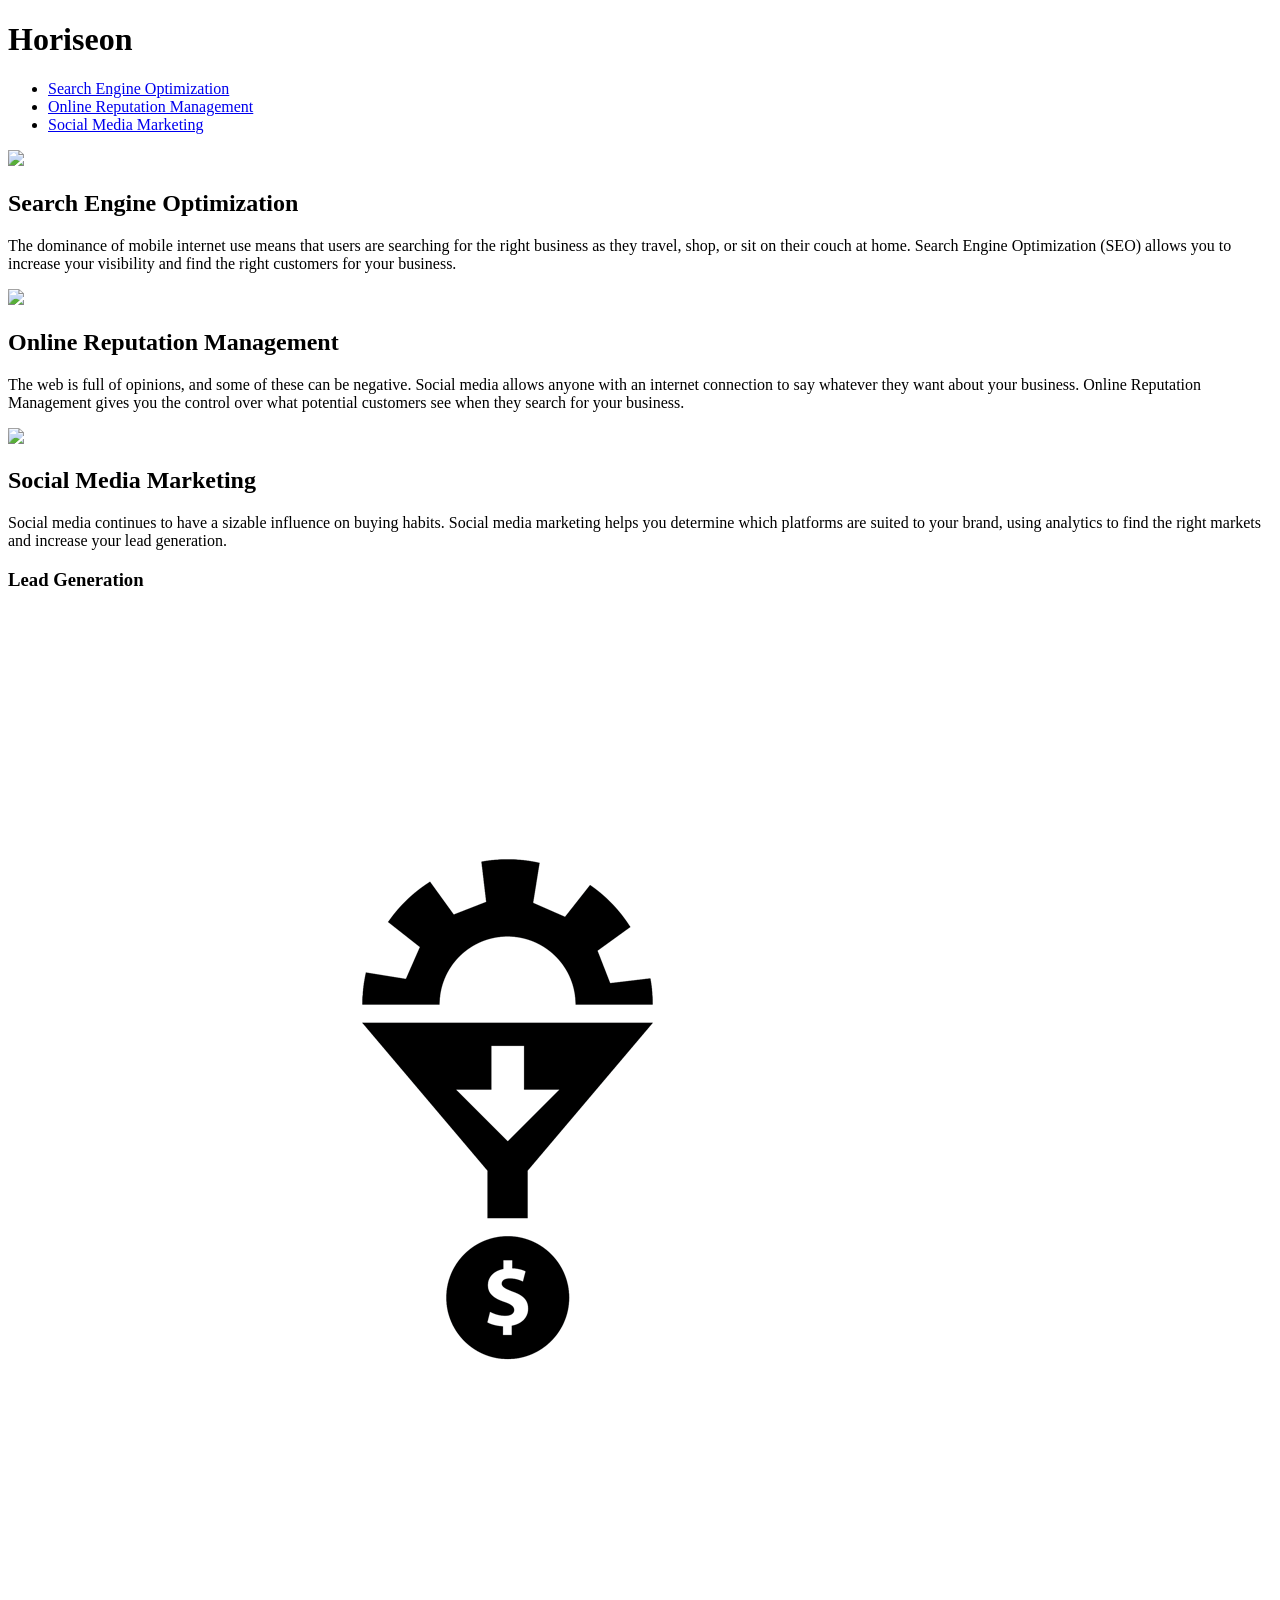
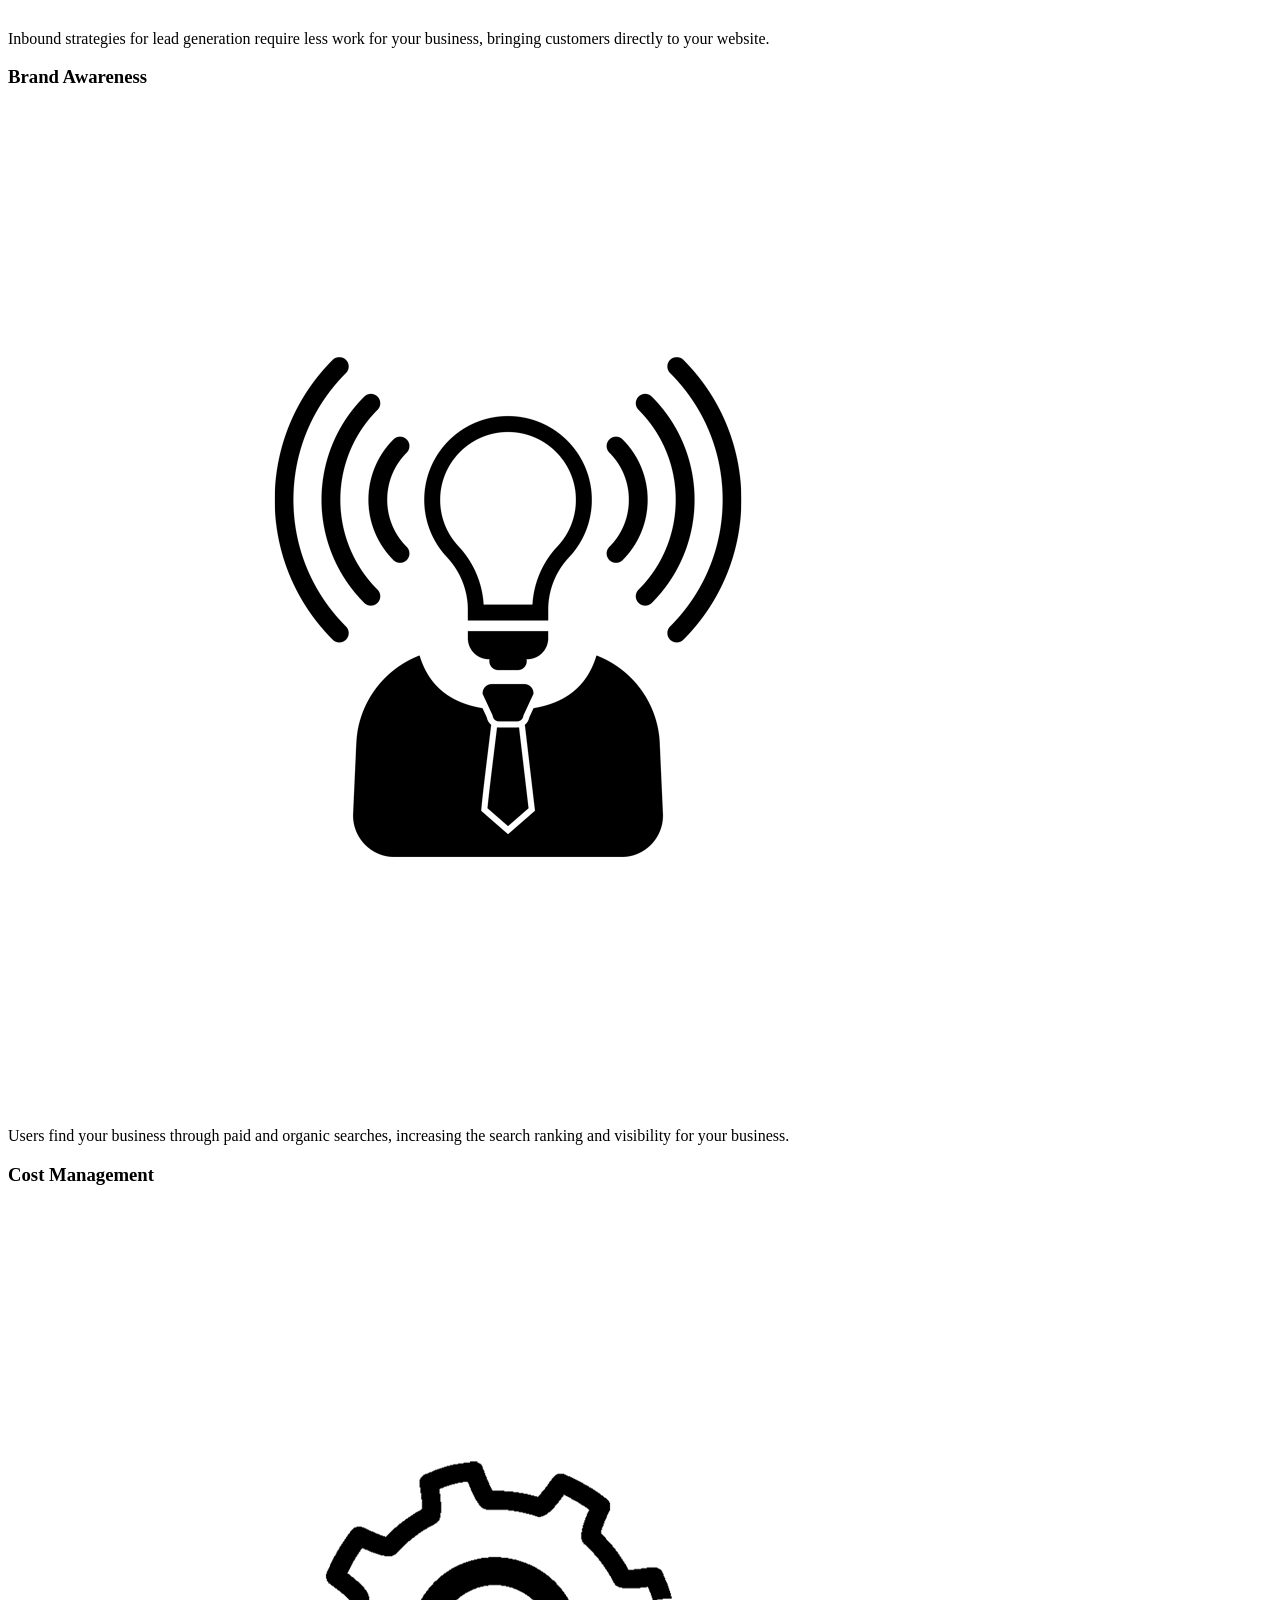
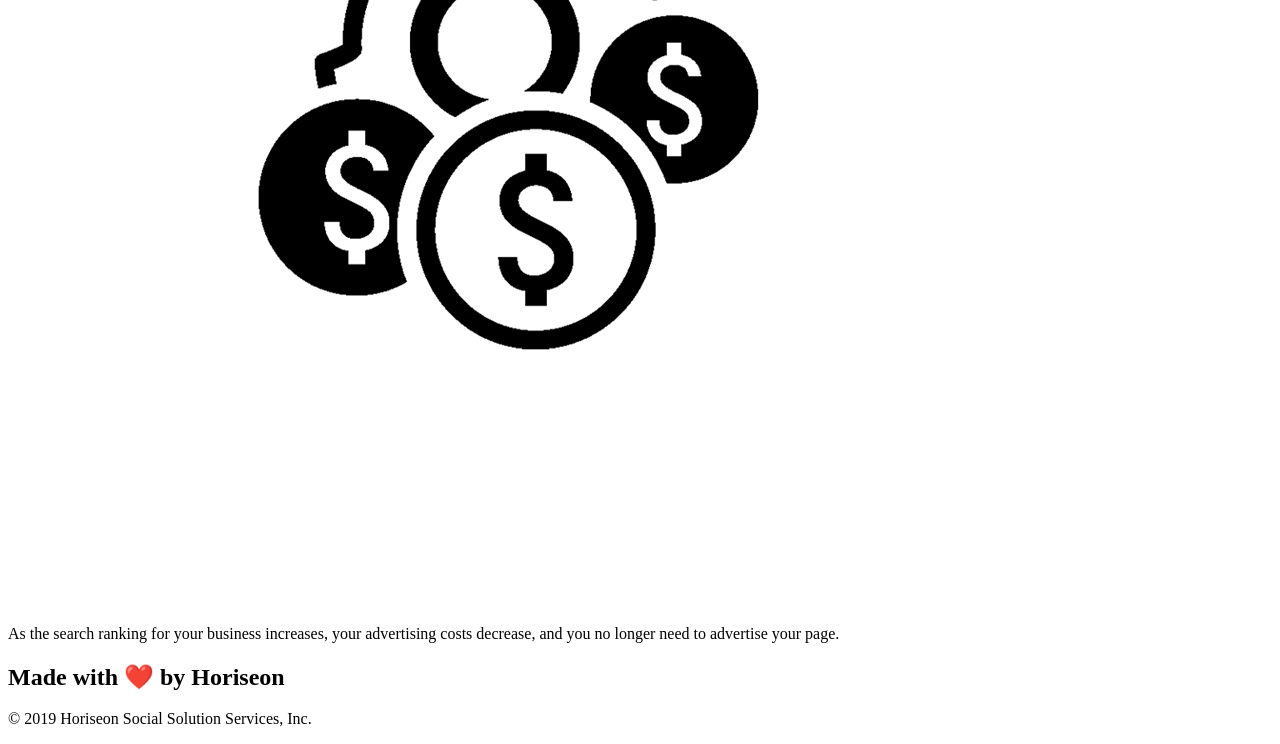
==== Develop/index.html @ f42df762 "initial commit" ====
<!DOCTYPE html>
<html lang="en-us">

<head>
    <meta charset="UTF-8" />
    <link rel="stylesheet" href="./assets/css/style.css">
    <title>website</title>
</head>

<body>
    <div class="header">
        <h1>Hori<span class="seo">seo</span>n</h1>
        <div>
            <ul>
                <li>
                    <a href="#search-engine-optimization">Search Engine Optimization</a>
                </li>
                <li>
                    <a href="#online-reputation-management">Online Reputation Management</a>
                </li>
                <li>
                    <a href="#social-media-marketing">Social Media Marketing</a>
                </li>
            </ul>
        </div>
    </div>
    <div class="hero"></div>
    <div class="content">
        <div class="search-engine-optimization">
            <img src="./assets/images/search-engine-optimization.jpg" class="float-left" />
            <h2>Search Engine Optimization</h2>
            <p>
                The dominance of mobile internet use means that users are searching for the right business as they travel, shop, or sit on their couch at home. Search Engine Optimization (SEO) allows you to increase your visibility and find the right customers for your business.
            </p>
        </div>
        <div id="online-reputation-management" class="online-reputation-management">
            <img src="./assets/images/online-reputation-management.jpg" class="float-right" />
            <h2>Online Reputation Management</h2>
            <p>
                The web is full of opinions, and some of these can be negative. Social media allows anyone with an internet connection to say whatever they want about your business. Online Reputation Management gives you the control over what potential customers see when they search for your business.
            </p>
        </div>
        <div id="social-media-marketing" class="social-media-marketing">
            <img src="./assets/images/social-media-marketing.jpg" class="float-left" />
            <h2>Social Media Marketing</h2>
            <p>
                Social media continues to have a sizable influence on buying habits. Social media marketing helps you determine which platforms are suited to your brand, using analytics to find the right markets and increase your lead generation.
            </p>
        </div>
    </div>
    <div class="benefits">
        <div class="benefit-lead">
            <h3>Lead Generation</h3>
            <img src="./assets/images/lead-generation.png" />
            <p>
                Inbound strategies for lead generation require less work for your business, bringing customers directly to your website.
            </p>
        </div>
        <div class="benefit-brand">
            <h3>Brand Awareness</h3>
            <img src="./assets/images/brand-awareness.png" />
            <p>
                Users find your business through paid and organic searches, increasing the search ranking and visibility for your business.
            </p>
        </div>
        <div class="benefit-cost">
            <h3>Cost Management</h3>
            <img src="./assets/images/cost-management.png"></img>
            <p>
                As the search ranking for your business increases, your advertising costs decrease, and you no longer need to advertise your page.
            </p>
        </div>
    </div>
    <div class="footer">
        <h2>Made with ❤️️ by Horiseon</h2>
        <p>
            &copy; 2019 Horiseon Social Solution Services, Inc.
        </p>
    </div>
</body>

</html>
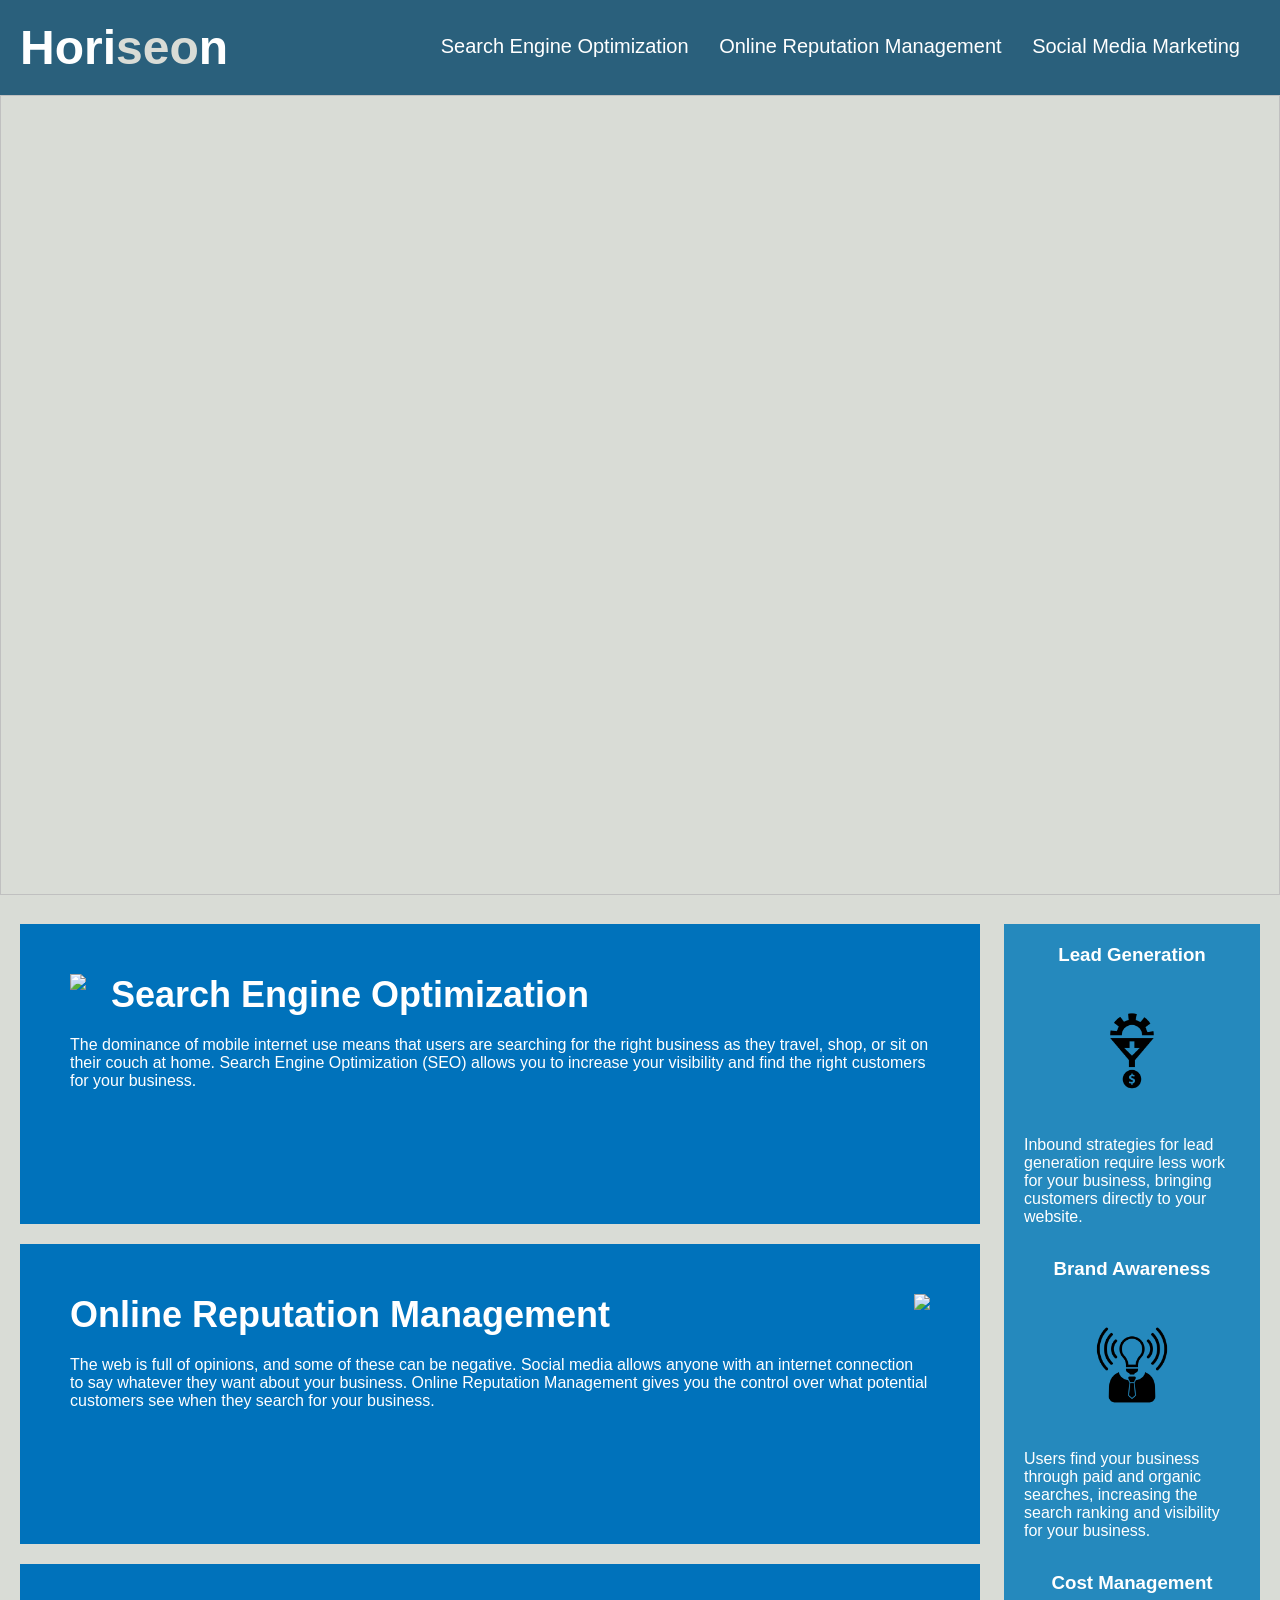
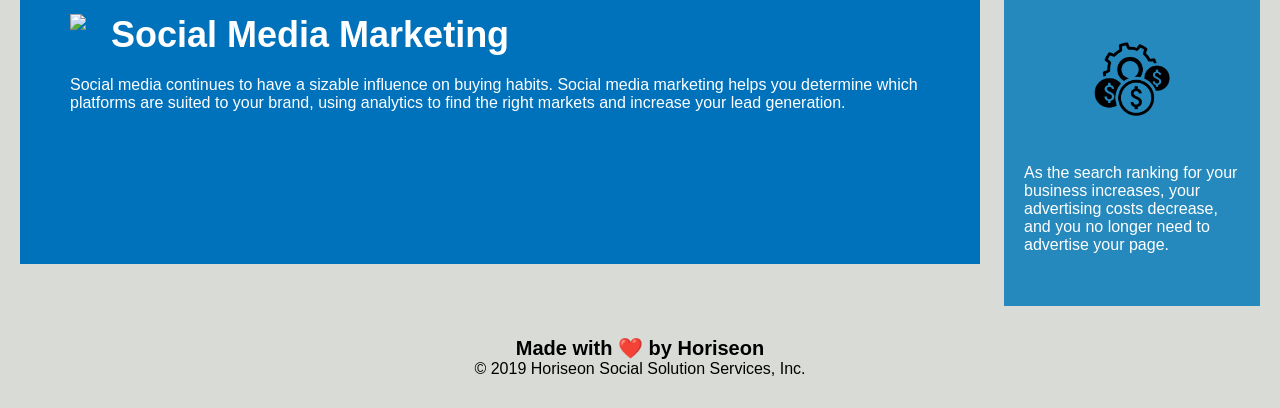
==== commit a30051a9: "updated the overall elements" ====
--- a/Develop/index.html
+++ b/Develop/index.html
@@ -8,9 +8,9 @@
 </head>
 
 <body>
-    <div class="header">
+    <header>
         <h1>Hori<span class="seo">seo</span>n</h1>
-        <div>
+        <nav>
             <ul>
                 <li>
                     <a href="#search-engine-optimization">Search Engine Optimization</a>
@@ -22,61 +22,63 @@
                     <a href="#social-media-marketing">Social Media Marketing</a>
                 </li>
             </ul>
-        </div>
-    </div>
-    <div class="hero"></div>
-    <div class="content">
-        <div class="search-engine-optimization">
-            <img src="./assets/images/search-engine-optimization.jpg" class="float-left" />
-            <h2>Search Engine Optimization</h2>
-            <p>
-                The dominance of mobile internet use means that users are searching for the right business as they travel, shop, or sit on their couch at home. Search Engine Optimization (SEO) allows you to increase your visibility and find the right customers for your business.
-            </p>
-        </div>
-        <div id="online-reputation-management" class="online-reputation-management">
-            <img src="./assets/images/online-reputation-management.jpg" class="float-right" />
-            <h2>Online Reputation Management</h2>
-            <p>
-                The web is full of opinions, and some of these can be negative. Social media allows anyone with an internet connection to say whatever they want about your business. Online Reputation Management gives you the control over what potential customers see when they search for your business.
-            </p>
-        </div>
-        <div id="social-media-marketing" class="social-media-marketing">
-            <img src="./assets/images/social-media-marketing.jpg" class="float-left" />
-            <h2>Social Media Marketing</h2>
-            <p>
-                Social media continues to have a sizable influence on buying habits. Social media marketing helps you determine which platforms are suited to your brand, using analytics to find the right markets and increase your lead generation.
-            </p>
-        </div>
-    </div>
-    <div class="benefits">
-        <div class="benefit-lead">
-            <h3>Lead Generation</h3>
-            <img src="./assets/images/lead-generation.png" />
-            <p>
-                Inbound strategies for lead generation require less work for your business, bringing customers directly to your website.
-            </p>
-        </div>
-        <div class="benefit-brand">
-            <h3>Brand Awareness</h3>
-            <img src="./assets/images/brand-awareness.png" />
-            <p>
-                Users find your business through paid and organic searches, increasing the search ranking and visibility for your business.
-            </p>
-        </div>
-        <div class="benefit-cost">
-            <h3>Cost Management</h3>
-            <img src="./assets/images/cost-management.png"></img>
-            <p>
-                As the search ranking for your business increases, your advertising costs decrease, and you no longer need to advertise your page.
-            </p>
-        </div>
-    </div>
-    <div class="footer">
+        </nav>
+    </header>
+    <body>
+        <img class="hero"/>
+        <section class="content">
+            <div class="search-engine-optimization">
+                <img src="./assets/images/search-engine-optimization.jpg" class="float-left" />
+                <h2>Search Engine Optimization</h2>
+                <p>
+                    The dominance of mobile internet use means that users are searching for the right business as they travel, shop, or sit on their couch at home. Search Engine Optimization (SEO) allows you to increase your visibility and find the right customers for your business.
+                </p>
+            </div>
+            <div id="online-reputation-management" class="online-reputation-management">
+                <img src="./assets/images/online-reputation-management.jpg" class="float-right" />
+                <h2>Online Reputation Management</h2>
+                <p>
+                    The web is full of opinions, and some of these can be negative. Social media allows anyone with an internet connection to say whatever they want about your business. Online Reputation Management gives you the control over what potential customers see when they search for your business.
+                </p>
+            </div>
+            <div id="social-media-marketing" class="social-media-marketing">
+                <img src="./assets/images/social-media-marketing.jpg" class="float-left" />
+                <h2>Social Media Marketing</h2>
+                <p>
+                    Social media continues to have a sizable influence on buying habits. Social media marketing helps you determine which platforms are suited to your brand, using analytics to find the right markets and increase your lead generation.
+                </p>
+            </div>
+        </section>
+        <section class="benefits">
+            <div class="benefit-lead">
+                <h3>Lead Generation</h3>
+                <img src="./assets/images/lead-generation.png" />
+                <p>
+                    Inbound strategies for lead generation require less work for your business, bringing customers directly to your website.
+                </p>
+            </div>
+            <div class="benefit-brand">
+                <h3>Brand Awareness</h3>
+                <img src="./assets/images/brand-awareness.png" />
+                <p>
+                    Users find your business through paid and organic searches, increasing the search ranking and visibility for your business.
+                </p>
+            </div>
+            <div class="benefit-cost">
+                <h3>Cost Management</h3>
+                <img src="./assets/images/cost-management.png"></img>
+                <p>
+                    As the search ranking for your business increases, your advertising costs decrease, and you no longer need to advertise your page.
+                </p>
+            </div>
+        </section>
+    </body>
+    <footer>
         <h2>Made with ❤️️ by Horiseon</h2>
         <p>
             &copy; 2019 Horiseon Social Solution Services, Inc.
         </p>
-    </div>
+    </footer>
 </body>
 
 </html>
--- a/Develop/assets/css/style.css
+++ b/Develop/assets/css/style.css
@@ -0,0 +1,202 @@
+* {
+	box-sizing: border-box;
+	padding: 0;
+	margin: 0;
+}
+
+body {
+	background-color: #d9dcd6;
+}
+
+header {
+	padding: 20px;
+	font-family: "Trebuchet MS", "Lucida Sans Unicode", "Lucida Grande",
+		"Lucida Sans", Arial, sans-serif;
+	background-color: #2a607c;
+	color: #ffffff;
+}
+
+header h1 {
+	display: inline-block;
+	font-size: 48px;
+}
+
+header h1 .seo {
+	color: #d9dcd6;
+}
+
+header nav {
+	padding-top: 15px;
+	margin-right: 20px;
+	float: right;
+	font-family: "Gill Sans", "Gill Sans MT", Calibri, "Trebuchet MS", sans-serif;
+	font-size: 20px;
+}
+
+header nav ul {
+	list-style-type: none;
+}
+
+header nav ul li {
+	display: inline-block;
+	margin-left: 25px;
+}
+
+a {
+	color: #ffffff;
+	text-decoration: none;
+}
+
+p {
+	font-size: 16px;
+}
+
+.hero {
+	height: 800px;
+	width: 100%;
+	margin-bottom: 25px;
+	background-image: url("../images/digital-marketing-meeting.jpg");
+	background-size: cover;
+	background-position: center;
+}
+
+.float-left {
+	float: left;
+	margin-right: 25px;
+}
+
+.float-right {
+	float: right;
+	margin-left: 25px;
+}
+
+.content {
+	width: 75%;
+	display: inline-block;
+	margin-left: 20px;
+}
+
+.benefits {
+	margin-right: 20px;
+	padding: 20px;
+	clear: both;
+	float: right;
+	width: 20%;
+	height: 100%;
+	font-family: "Gill Sans", "Gill Sans MT", Calibri, "Trebuchet MS", sans-serif;
+	background-color: #2589bd;
+}
+
+.benefit-lead {
+	margin-bottom: 32px;
+	color: #ffffff;
+}
+
+.benefit-brand {
+	margin-bottom: 32px;
+	color: #ffffff;
+}
+
+.benefit-cost {
+	margin-bottom: 32px;
+	color: #ffffff;
+}
+
+.benefit-lead h3 {
+	margin-bottom: 10px;
+	text-align: center;
+}
+
+.benefit-brand h3 {
+	margin-bottom: 10px;
+	text-align: center;
+}
+
+.benefit-cost h3 {
+	margin-bottom: 10px;
+	text-align: center;
+}
+
+.benefit-lead img {
+	display: block;
+	margin: 10px auto;
+	max-width: 150px;
+}
+
+.benefit-brand img {
+	display: block;
+	margin: 10px auto;
+	max-width: 150px;
+}
+
+.benefit-cost img {
+	display: block;
+	margin: 10px auto;
+	max-width: 150px;
+}
+
+.search-engine-optimization {
+	margin-bottom: 20px;
+	padding: 50px;
+	height: 300px;
+	font-family: "Gill Sans", "Gill Sans MT", Calibri, "Trebuchet MS", sans-serif;
+	background-color: #0072bb;
+	color: #ffffff;
+}
+
+.online-reputation-management {
+	margin-bottom: 20px;
+	padding: 50px;
+	height: 300px;
+	font-family: "Gill Sans", "Gill Sans MT", Calibri, "Trebuchet MS", sans-serif;
+	background-color: #0072bb;
+	color: #ffffff;
+}
+
+.social-media-marketing {
+	margin-bottom: 20px;
+	padding: 50px;
+	height: 300px;
+	font-family: "Gill Sans", "Gill Sans MT", Calibri, "Trebuchet MS", sans-serif;
+	background-color: #0072bb;
+	color: #ffffff;
+}
+
+.search-engine-optimization img {
+	max-height: 200px;
+}
+
+.online-reputation-management img {
+	max-height: 200px;
+}
+
+.social-media-marketing img {
+	max-height: 200px;
+}
+
+.search-engine-optimization h2 {
+	margin-bottom: 20px;
+	font-size: 36px;
+}
+
+.online-reputation-management h2 {
+	margin-bottom: 20px;
+	font-size: 36px;
+}
+
+.social-media-marketing h2 {
+	margin-bottom: 20px;
+	font-size: 36px;
+}
+
+footer {
+	padding: 30px;
+	clear: both;
+	font-family: "Trebuchet MS", "Lucida Sans Unicode", "Lucida Grande",
+		"Lucida Sans", Arial, sans-serif;
+	text-align: center;
+}
+
+footer h2 {
+	font-size: 20px;
+}
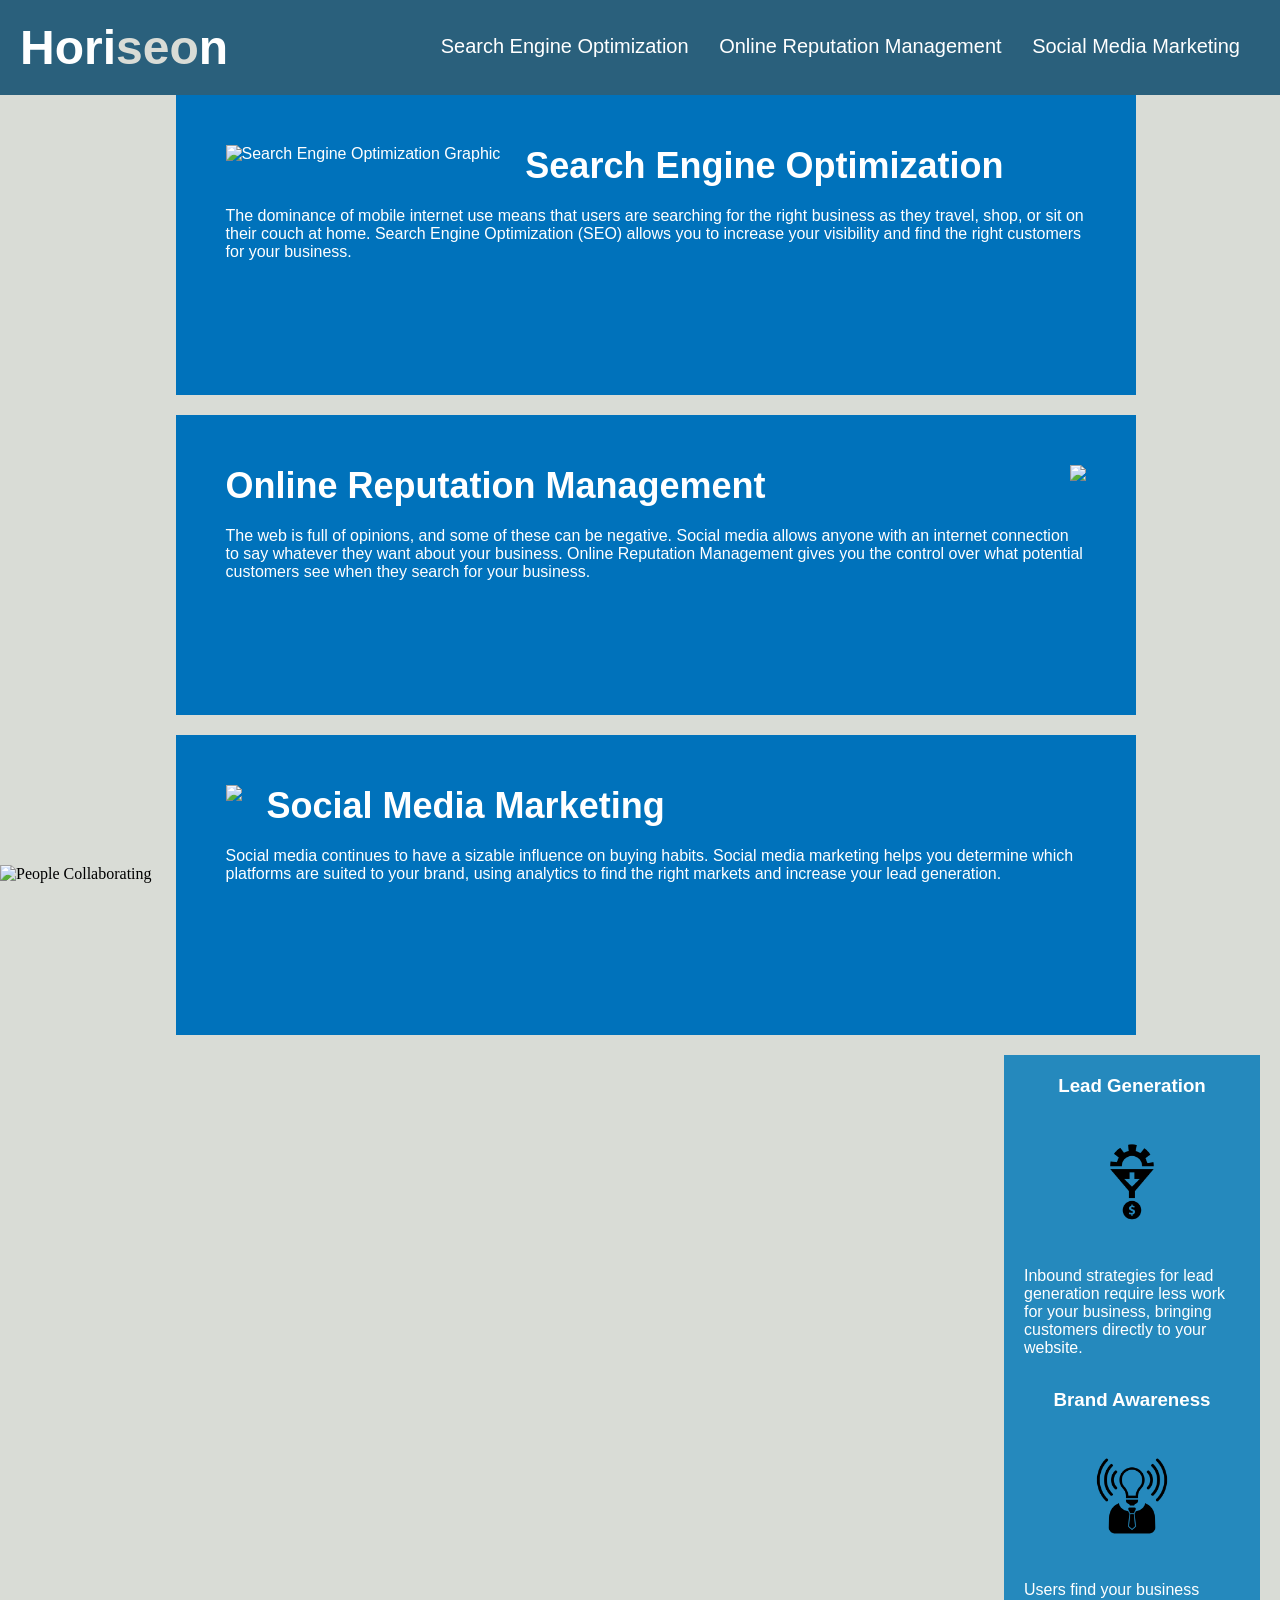
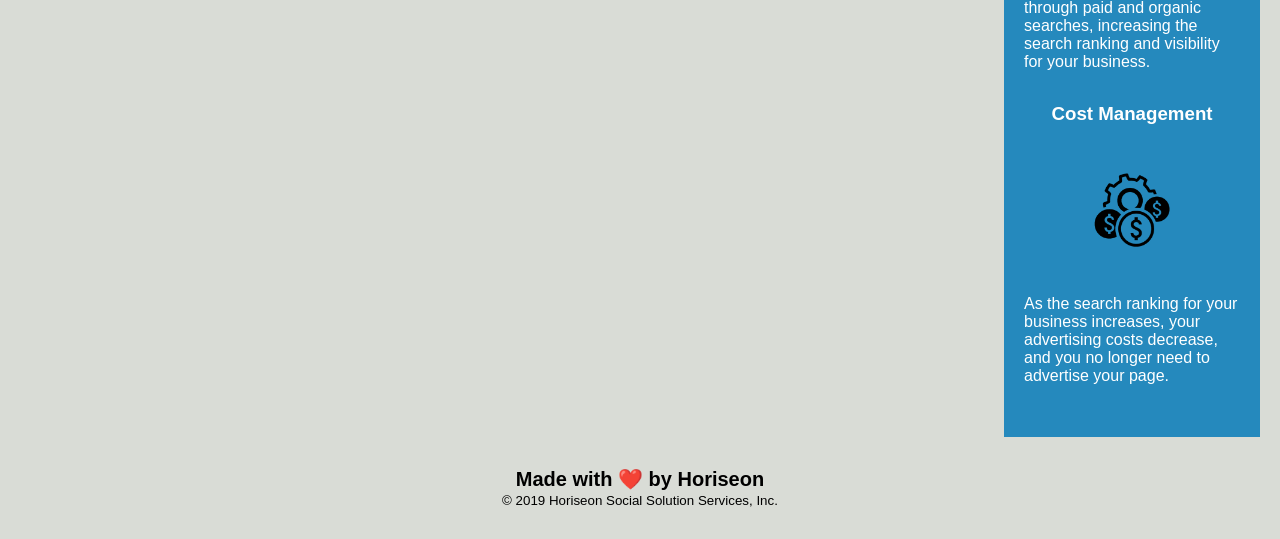
==== commit 087f6218: "first semi-detailed pass at semanticking html" ====
--- a/Develop/index.html
+++ b/Develop/index.html
@@ -4,7 +4,7 @@
 <head>
     <meta charset="UTF-8" />
     <link rel="stylesheet" href="./assets/css/style.css">
-    <title>website</title>
+    <title>Horiseon</title>
 </head>
 
 <body>
@@ -24,60 +24,60 @@
             </ul>
         </nav>
     </header>
-    <body>
-        <img class="hero"/>
+    <section>
+        <img src="./assets/images/digital-marketing-meeting.jpg" class="hero" alt="People Collaborating"/>
         <section class="content">
-            <div class="search-engine-optimization">
-                <img src="./assets/images/search-engine-optimization.jpg" class="float-left" />
-                <h2>Search Engine Optimization</h2>
-                <p>
+            <figure class="search-engine-optimization">
+                <img src="./assets/images/search-engine-optimization.jpg" class="float-left" alt="Search Engine Optimization Graphic"/>
+                <figcaption>
+                    <h2>Search Engine Optimization</h2>
                     The dominance of mobile internet use means that users are searching for the right business as they travel, shop, or sit on their couch at home. Search Engine Optimization (SEO) allows you to increase your visibility and find the right customers for your business.
-                </p>
-            </div>
-            <div id="online-reputation-management" class="online-reputation-management">
+                </figcaption>
+            </figure>
+            <figure id="online-reputation-management" class="online-reputation-management">
                 <img src="./assets/images/online-reputation-management.jpg" class="float-right" />
-                <h2>Online Reputation Management</h2>
-                <p>
+                <figcaption>
+                    <h2>Online Reputation Management</h2>
                     The web is full of opinions, and some of these can be negative. Social media allows anyone with an internet connection to say whatever they want about your business. Online Reputation Management gives you the control over what potential customers see when they search for your business.
-                </p>
-            </div>
-            <div id="social-media-marketing" class="social-media-marketing">
+                </figcaption>
+            </figure>
+            <figure id="social-media-marketing" class="social-media-marketing">
                 <img src="./assets/images/social-media-marketing.jpg" class="float-left" />
-                <h2>Social Media Marketing</h2>
-                <p>
+                <figcaption>
+                    <h2>Social Media Marketing</h2>
                     Social media continues to have a sizable influence on buying habits. Social media marketing helps you determine which platforms are suited to your brand, using analytics to find the right markets and increase your lead generation.
-                </p>
-            </div>
+                </figcaption>
+            </figure>
         </section>
-        <section class="benefits">
-            <div class="benefit-lead">
+        <aside class="benefits">
+            <figure class="benefit-lead">
                 <h3>Lead Generation</h3>
-                <img src="./assets/images/lead-generation.png" />
-                <p>
+                <figcaption>
+                    <img src="./assets/images/lead-generation.png" />
                     Inbound strategies for lead generation require less work for your business, bringing customers directly to your website.
-                </p>
-            </div>
-            <div class="benefit-brand">
+                </figcaption>
+            </figure>
+            <figure class="benefit-brand">
                 <h3>Brand Awareness</h3>
-                <img src="./assets/images/brand-awareness.png" />
-                <p>
+                <figcaption>
+                    <img src="./assets/images/brand-awareness.png" />
                     Users find your business through paid and organic searches, increasing the search ranking and visibility for your business.
-                </p>
-            </div>
-            <div class="benefit-cost">
+                </figcaption>
+            </figure>
+            <figure class="benefit-cost">
                 <h3>Cost Management</h3>
-                <img src="./assets/images/cost-management.png"></img>
-                <p>
+                <figcaption>
+                    <img src="./assets/images/cost-management.png"></img>
                     As the search ranking for your business increases, your advertising costs decrease, and you no longer need to advertise your page.
-                </p>
-            </div>
-        </section>
-    </body>
+                </figcaption>
+            </figure>
+        </aside>
+    </section>
     <footer>
         <h2>Made with ❤️️ by Horiseon</h2>
-        <p>
+        <small>
             &copy; 2019 Horiseon Social Solution Services, Inc.
-        </p>
+        </small>
     </footer>
 </body>
 
--- a/Develop/assets/css/style.css
+++ b/Develop/assets/css/style.css
@@ -51,13 +51,10 @@
 	font-size: 16px;
 }
 
-.hero {
+img.hero {
 	height: 800px;
 	width: 100%;
 	margin-bottom: 25px;
-	background-image: url("../images/digital-marketing-meeting.jpg");
-	background-size: cover;
-	background-position: center;
 }
 
 .float-left {
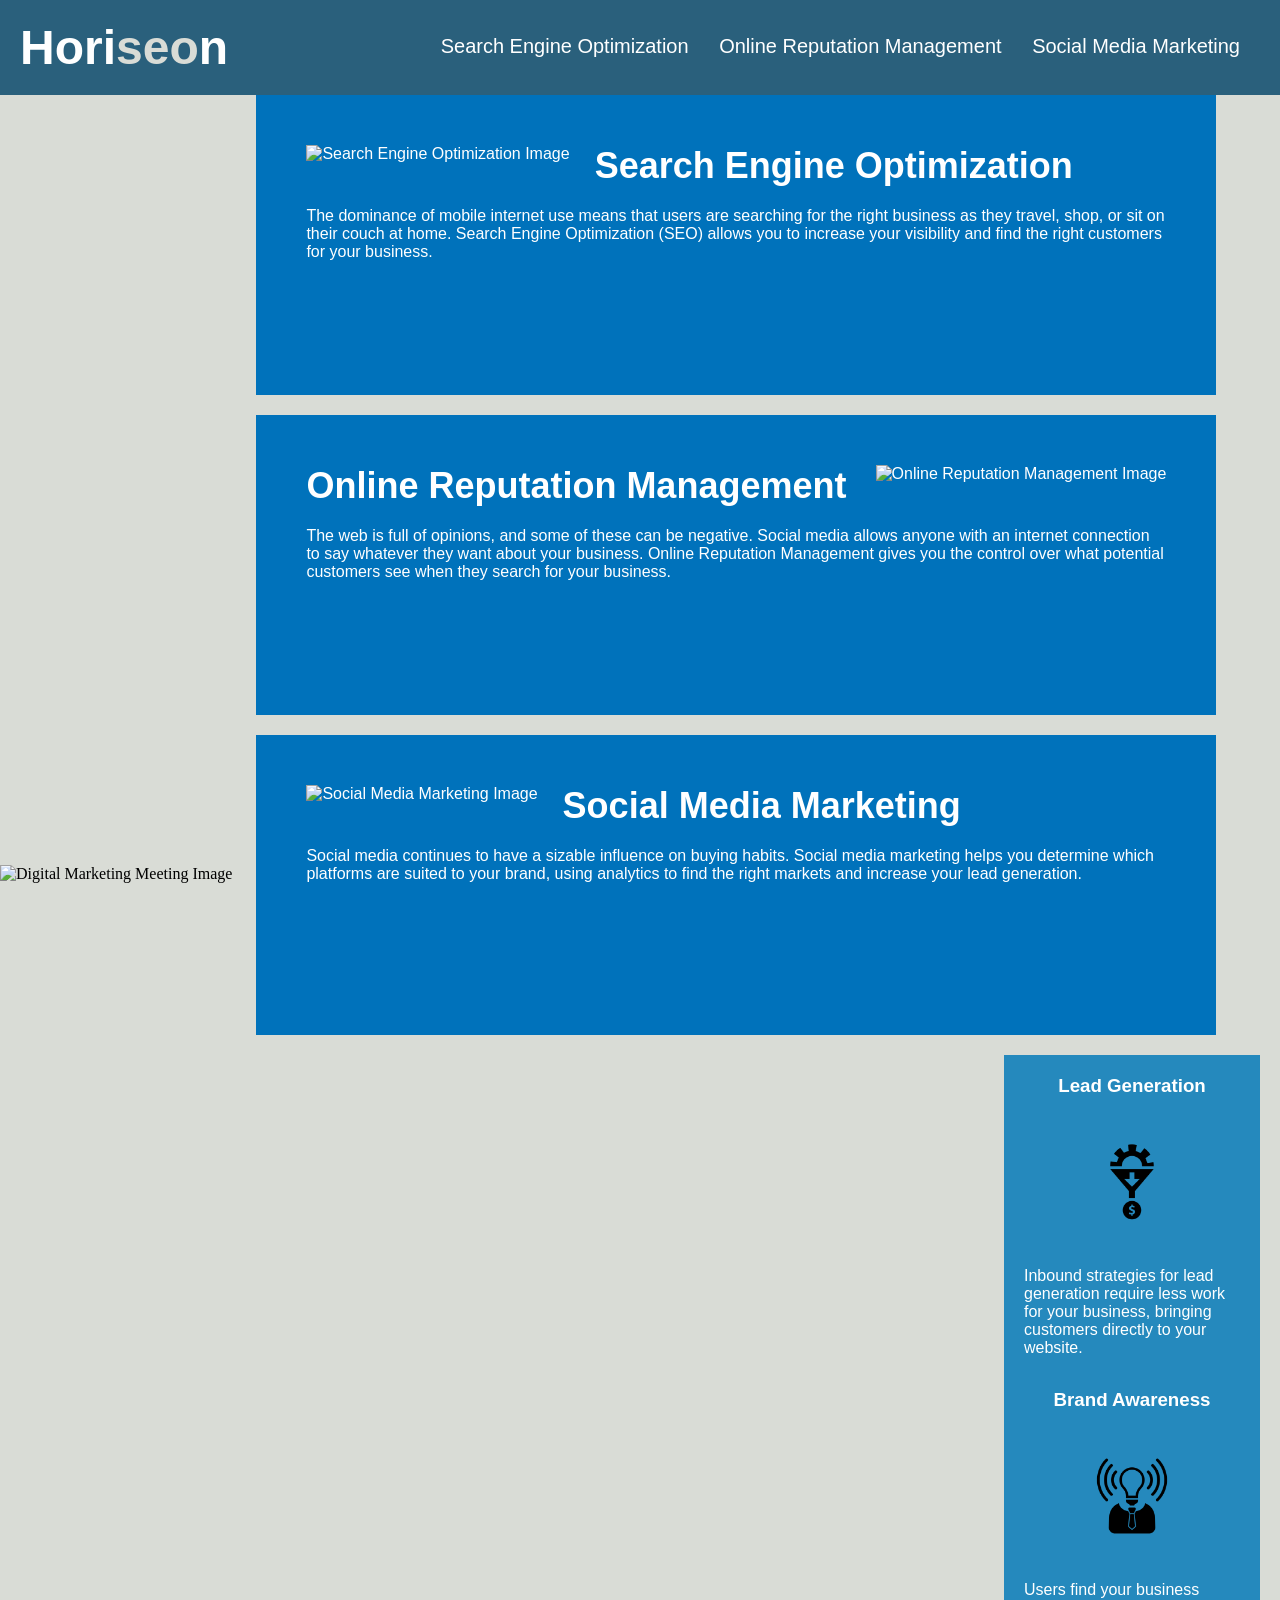
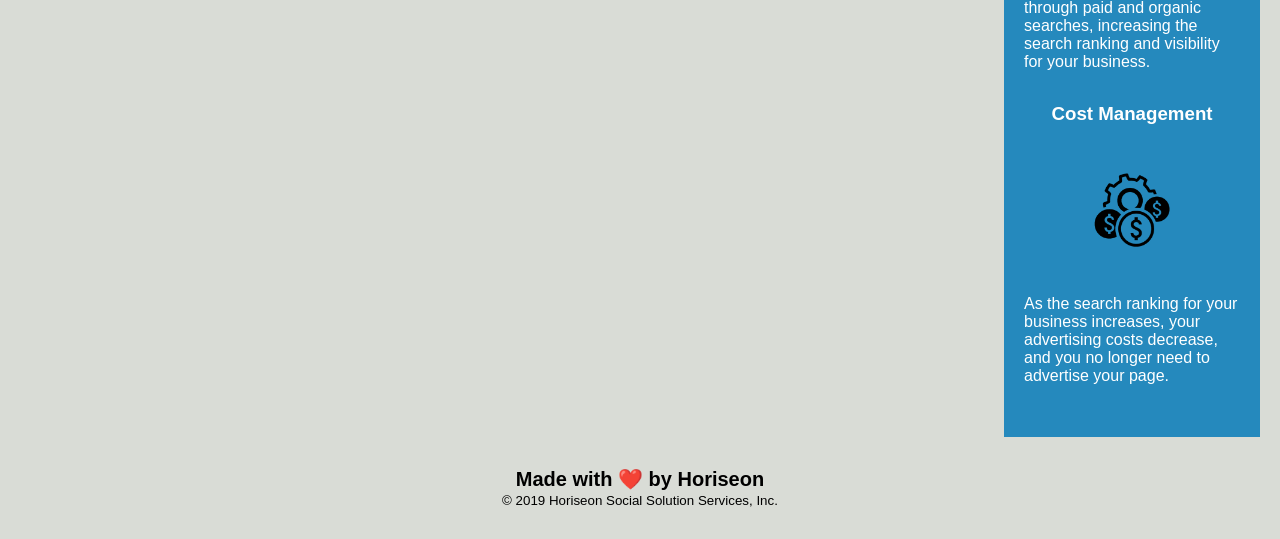
==== commit 892772e8: "finished adding alt tags" ====
--- a/Develop/index.html
+++ b/Develop/index.html
@@ -25,49 +25,49 @@
         </nav>
     </header>
     <section>
-        <img src="./assets/images/digital-marketing-meeting.jpg" class="hero" alt="People Collaborating"/>
+        <img src="./assets/images/digital-marketing-meeting.jpg" class="hero" alt="Digital Marketing Meeting Image"/>
         <section class="content">
-            <figure class="search-engine-optimization">
-                <img src="./assets/images/search-engine-optimization.jpg" class="float-left" alt="Search Engine Optimization Graphic"/>
+            <figure>
+                <img src="./assets/images/search-engine-optimization.jpg" class="float-left" alt="Search Engine Optimization Image"/>
                 <figcaption>
                     <h2>Search Engine Optimization</h2>
                     The dominance of mobile internet use means that users are searching for the right business as they travel, shop, or sit on their couch at home. Search Engine Optimization (SEO) allows you to increase your visibility and find the right customers for your business.
                 </figcaption>
             </figure>
-            <figure id="online-reputation-management" class="online-reputation-management">
-                <img src="./assets/images/online-reputation-management.jpg" class="float-right" />
+            <figure>
+                <img src="./assets/images/online-reputation-management.jpg" class="float-right" alt="Online Reputation Management Image"/>
                 <figcaption>
                     <h2>Online Reputation Management</h2>
                     The web is full of opinions, and some of these can be negative. Social media allows anyone with an internet connection to say whatever they want about your business. Online Reputation Management gives you the control over what potential customers see when they search for your business.
                 </figcaption>
             </figure>
-            <figure id="social-media-marketing" class="social-media-marketing">
-                <img src="./assets/images/social-media-marketing.jpg" class="float-left" />
+            <figure>
+                <img src="./assets/images/social-media-marketing.jpg" class="float-left" alt="Social Media Marketing Image"/>
                 <figcaption>
                     <h2>Social Media Marketing</h2>
                     Social media continues to have a sizable influence on buying habits. Social media marketing helps you determine which platforms are suited to your brand, using analytics to find the right markets and increase your lead generation.
                 </figcaption>
             </figure>
         </section>
-        <aside class="benefits">
-            <figure class="benefit-lead">
+        <aside>
+            <figure>
                 <h3>Lead Generation</h3>
                 <figcaption>
-                    <img src="./assets/images/lead-generation.png" />
+                    <img src="./assets/images/lead-generation.png" alt="Lead Generation Image"/>
                     Inbound strategies for lead generation require less work for your business, bringing customers directly to your website.
                 </figcaption>
             </figure>
-            <figure class="benefit-brand">
+            <figure>
                 <h3>Brand Awareness</h3>
                 <figcaption>
-                    <img src="./assets/images/brand-awareness.png" />
+                    <img src="./assets/images/brand-awareness.png" alt="Brand Awareness Image"/>
                     Users find your business through paid and organic searches, increasing the search ranking and visibility for your business.
                 </figcaption>
             </figure>
-            <figure class="benefit-cost">
+            <figure>
                 <h3>Cost Management</h3>
                 <figcaption>
-                    <img src="./assets/images/cost-management.png"></img>
+                    <img src="./assets/images/cost-management.png" alt="Cost Management Image"/>
                     As the search ranking for your business increases, your advertising costs decrease, and you no longer need to advertise your page.
                 </figcaption>
             </figure>
--- a/Develop/assets/css/style.css
+++ b/Develop/assets/css/style.css
@@ -73,7 +73,25 @@
 	margin-left: 20px;
 }
 
-.benefits {
+.content figure {
+	margin-bottom: 20px;
+	padding: 50px;
+	height: 300px;
+	font-family: "Gill Sans", "Gill Sans MT", Calibri, "Trebuchet MS", sans-serif;
+	background-color: #0072bb;
+	color: #ffffff;
+}
+
+.content figure img {
+	max-height: 200px;
+}
+
+.content figure h2 {
+	margin-bottom: 20px;
+	font-size: 36px;
+}
+
+aside {
 	margin-right: 20px;
 	padding: 20px;
 	clear: both;
@@ -84,106 +102,20 @@
 	background-color: #2589bd;
 }
 
-.benefit-lead {
+aside figure {
 	margin-bottom: 32px;
 	color: #ffffff;
 }
 
-.benefit-brand {
-	margin-bottom: 32px;
-	color: #ffffff;
-}
-
-.benefit-cost {
-	margin-bottom: 32px;
-	color: #ffffff;
-}
-
-.benefit-lead h3 {
+aside figure h3 {
 	margin-bottom: 10px;
 	text-align: center;
 }
 
-.benefit-brand h3 {
-	margin-bottom: 10px;
-	text-align: center;
-}
-
-.benefit-cost h3 {
-	margin-bottom: 10px;
-	text-align: center;
-}
-
-.benefit-lead img {
+aside img {
 	display: block;
 	margin: 10px auto;
 	max-width: 150px;
-}
-
-.benefit-brand img {
-	display: block;
-	margin: 10px auto;
-	max-width: 150px;
-}
-
-.benefit-cost img {
-	display: block;
-	margin: 10px auto;
-	max-width: 150px;
-}
-
-.search-engine-optimization {
-	margin-bottom: 20px;
-	padding: 50px;
-	height: 300px;
-	font-family: "Gill Sans", "Gill Sans MT", Calibri, "Trebuchet MS", sans-serif;
-	background-color: #0072bb;
-	color: #ffffff;
-}
-
-.online-reputation-management {
-	margin-bottom: 20px;
-	padding: 50px;
-	height: 300px;
-	font-family: "Gill Sans", "Gill Sans MT", Calibri, "Trebuchet MS", sans-serif;
-	background-color: #0072bb;
-	color: #ffffff;
-}
-
-.social-media-marketing {
-	margin-bottom: 20px;
-	padding: 50px;
-	height: 300px;
-	font-family: "Gill Sans", "Gill Sans MT", Calibri, "Trebuchet MS", sans-serif;
-	background-color: #0072bb;
-	color: #ffffff;
-}
-
-.search-engine-optimization img {
-	max-height: 200px;
-}
-
-.online-reputation-management img {
-	max-height: 200px;
-}
-
-.social-media-marketing img {
-	max-height: 200px;
-}
-
-.search-engine-optimization h2 {
-	margin-bottom: 20px;
-	font-size: 36px;
-}
-
-.online-reputation-management h2 {
-	margin-bottom: 20px;
-	font-size: 36px;
-}
-
-.social-media-marketing h2 {
-	margin-bottom: 20px;
-	font-size: 36px;
 }
 
 footer {
